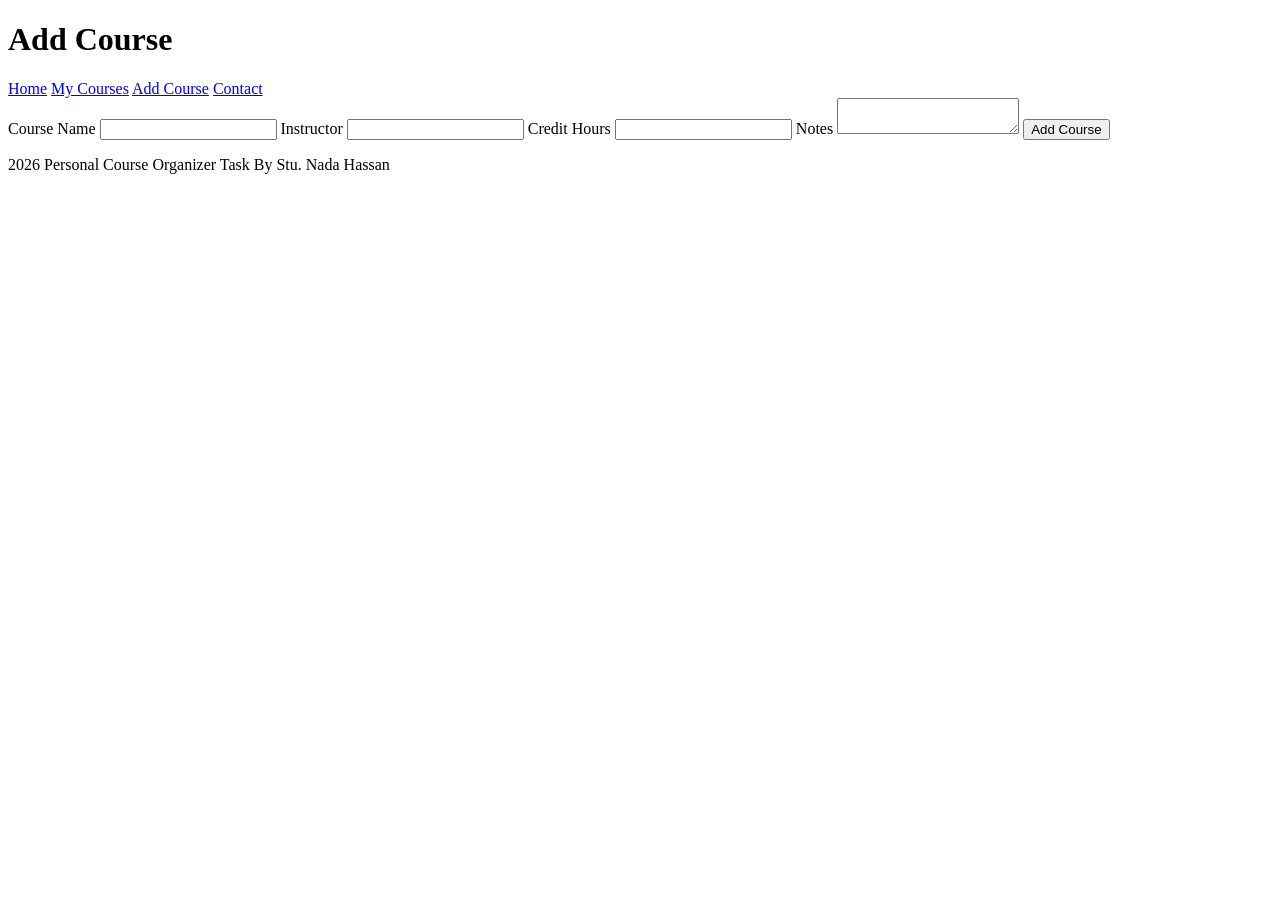
==== addcourse.html @ 3eca0c69 "Update addcourse.html" ====
<!DOCTYPE html>
<html>

<head>
<title>Add Course</title>
<link rel="stylesheet" href="../style/style/style.css">
</head>

<body>

<header>
<h1>Add Course</h1>
</header>

<nav>
<a href="../index/index.html">Home</a>
<a href="../mycourses/mycourses.html">My Courses</a>
<a href="../addcourses/addcourses.html">Add Course</a>
<a href="../contactus/contactus.html">Contact</a>
</nav>

<main>

<section>

<form>

<label>Course Name</label>
<input type="text">

<label>Instructor</label>
<input type="text">

<label>Credit Hours</label>
<input type="number">

<label>Notes</label>
<textarea></textarea>

<button type="submit">Add Course</button>

</form>

</section>

</main>

<footer>
<p>2026 Personal Course Organizer Task By Stu. Nada Hassan </p>
</footer>
</body>

</html>
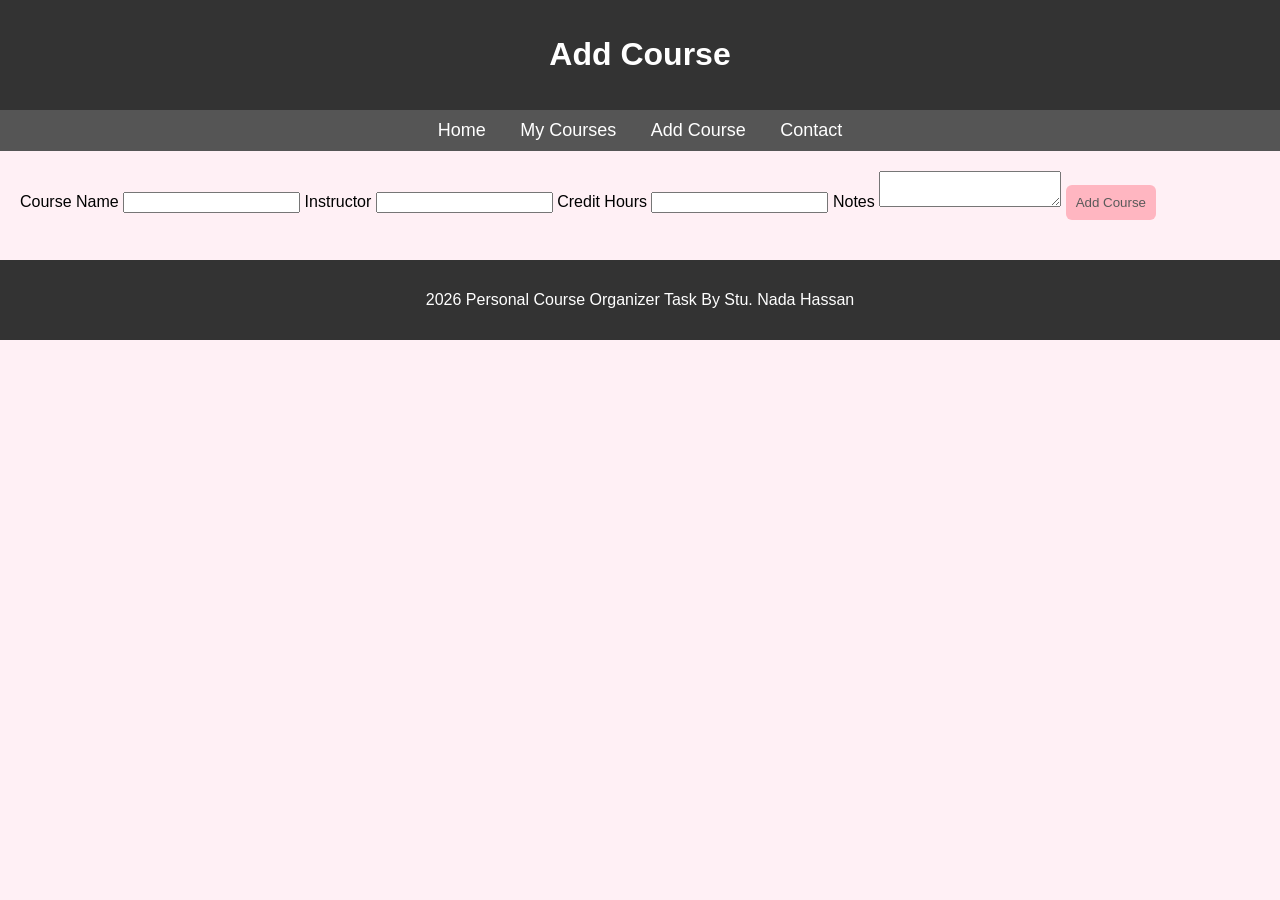
==== commit 35524748: "Update addcourse.html" ====
--- a/addcourse.html
+++ b/addcourse.html
@@ -3,7 +3,7 @@
 
 <head>
 <title>Add Course</title>
-<link rel="stylesheet" href="../style/style/style.css">
+<link rel="stylesheet" href="style/style.css">
 </head>
 
 <body>
@@ -14,8 +14,8 @@
 
 <nav>
 <a href="../index/index.html">Home</a>
-<a href="../mycourses/mycourses.html">My Courses</a>
-<a href="../addcourses/addcourses.html">Add Course</a>
+<a href="../mycourse/mycourses.html">My Courses</a>
+<a href="../addcourse/addcourses.html">Add Course</a>
 <a href="../contactus/contactus.html">Contact</a>
 </nav>
 
--- a/style/style.css
+++ b/style/style.css
@@ -0,0 +1,151 @@
+body{
+    font-family: 'Segoe UI', Arial, sans-serif;
+    margin:0;
+    background-color:#fff0f5;
+}
+
+
+header{
+    background:#333;
+    color:white;
+    padding:15px;
+    text-align:center;
+    position:sticky;
+    top:0;
+    z-index:1000;
+}
+
+
+nav{
+    background:#555;
+    padding:10px;
+    text-align:center;
+}
+
+nav a{
+    color:white;
+    text-decoration:none;
+    margin:15px;
+    font-size:18px;
+    transition:0.3s;
+}
+
+nav a:hover{
+    color:#ffb6c1;
+    transform:scale(1.1);
+}
+
+
+main{
+    padding:20px;
+}
+
+
+table{
+    width:100%;
+    border-collapse: collapse;
+    font-family: sans-serif;
+    background:white;
+    border-radius:10px;
+    overflow:hidden;
+    box-shadow: 0 4px 10px rgba(0,0,0,0.1);
+}
+
+thead{
+    background-color: #ffc0cb;
+    color: #6e6e6e;
+    text-align: left;
+}
+
+th, td{
+    padding: 20px 15px;
+    border-bottom: 1px solid #f0f2f5;
+    font-size: 14px;
+    color: #6e6e6e;
+}
+
+.course-name{
+    font-weight: 600;
+    color: #e88ab6;
+}
+
+
+.status{
+    padding: 6px 14px;
+    border-radius: 20px;
+    font-size: 12px;
+    font-weight: bold;
+}
+
+.active { background-color: #ffd6e7; color: #c94f8a; }
+.completed { background-color: #ffe4ef; color: #b63b7a; }
+.upcoming { background-color: #fff0f6; color: #d96aa4; }
+
+
+tbody tr:hover{
+    background-color: #eccbe5;
+}
+
+
+button{
+    padding:10px;
+    background:#ffb6c1;
+    color:#5a5a5a;
+    border:none;
+    border-radius:6px;
+    cursor:pointer;
+    transition:0.3s;
+}
+
+button:hover{
+    background:#ff8fb1;
+    transform:scale(1.05);
+}
+
+
+footer{
+    background:#333;
+    color:white;
+    text-align:center;
+    padding:15px;
+    margin-top:20px;  
+}
+
+@media (max-width: 768px){
+
+    nav a{
+        display:block;
+        margin:10px 0;
+    }
+
+    table, thead, tbody, th, td, tr{
+        display:block;
+        width:100%;
+    }
+
+    thead{
+        display:none;
+    }
+
+    tr{
+        margin-bottom:15px;
+        background:white;
+        padding:10px;
+        border-radius:10px;
+        box-shadow:0 2px 6px rgba(0,0,0,0.1);
+    }
+
+    td{
+        padding:10px;
+        text-align:left;
+        position:relative;
+    }
+
+    td::before{
+        content: attr(data-label);
+        font-weight:bold;
+        display:block;
+        margin-bottom:5px;
+        color:#e88ab6;
+    }
+}
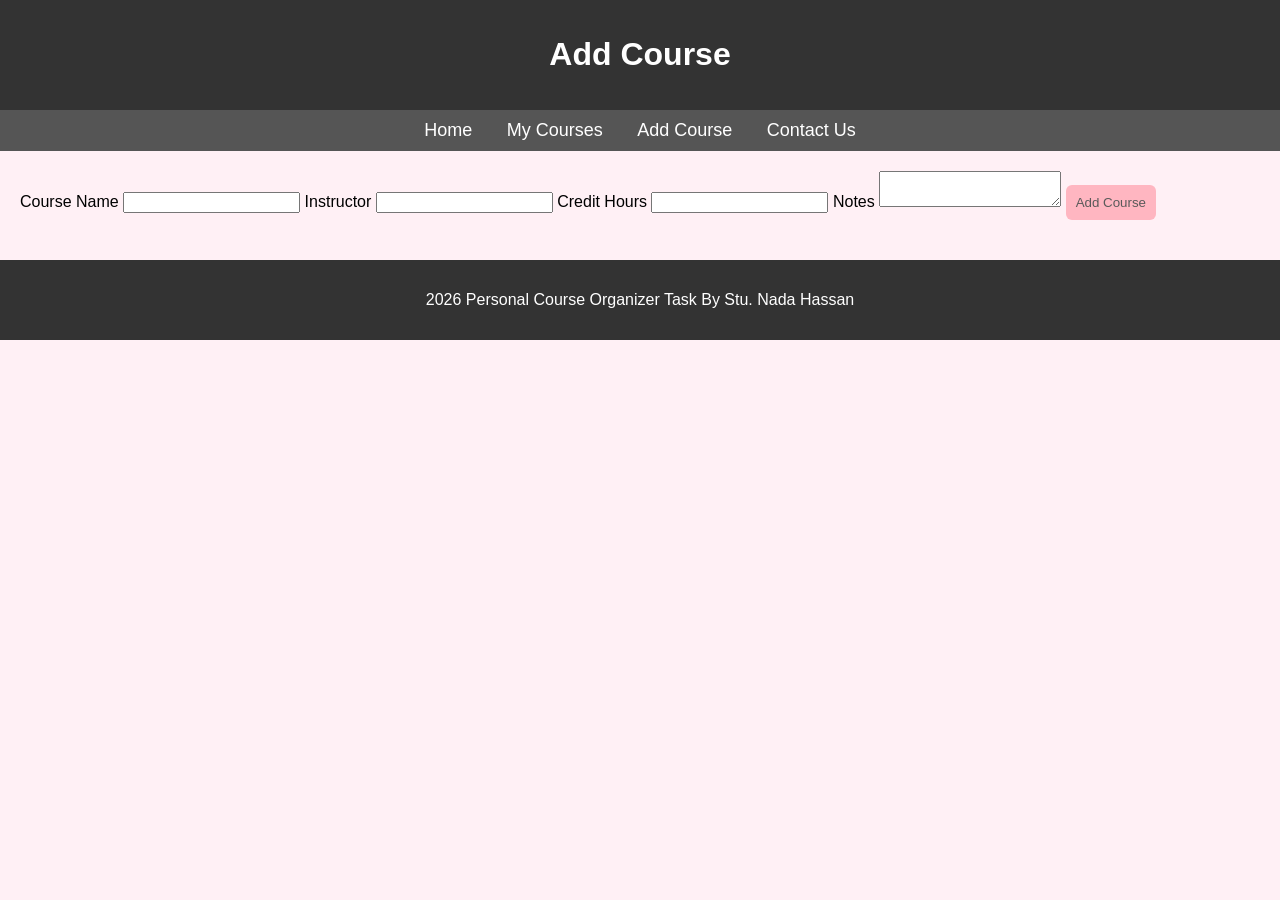
==== commit 54090da6: "Update addcourse.html" ====
--- a/addcourse.html
+++ b/addcourse.html
@@ -14,9 +14,9 @@
 
 <nav>
 <a href="../index/index.html">Home</a>
-<a href="../mycourse/mycourses.html">My Courses</a>
-<a href="../addcourse/addcourses.html">Add Course</a>
-<a href="../contactus/contactus.html">Contact</a>
+<a href="../mycourse/mycourse.html">My Courses</a>
+<a href="../addcourse/addcourse.html">Add Course</a>
+<a href="../contactus/contactus.html">Contact Us</a>
 </nav>
 
 <main>
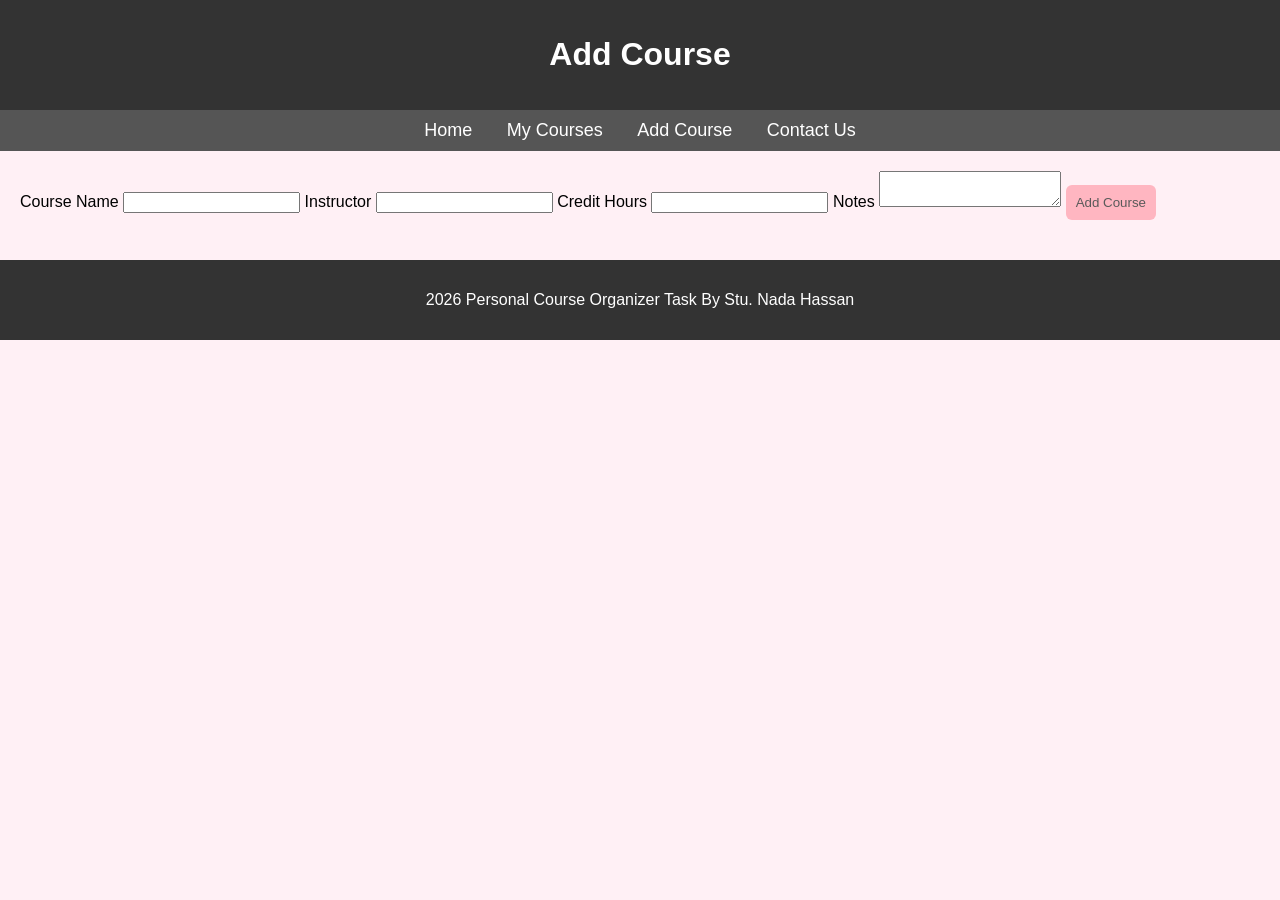
==== commit 59a3c9bc: "Update addcourse.html" ====
--- a/addcourse.html
+++ b/addcourse.html
@@ -13,10 +13,10 @@
 </header>
 
 <nav>
-<a href="../index/index.html">Home</a>
-<a href="../mycourse/mycourse.html">My Courses</a>
-<a href="../addcourse/addcourse.html">Add Course</a>
-<a href="../contactus/contactus.html">Contact Us</a>
+<a href="../index.html">Home</a>
+<a href="../mycourse.html">My Courses</a>
+<a href="../addcourse.html">Add Course</a>
+<a href="../contactus.html">Contact Us</a>
 </nav>
 
 <main>
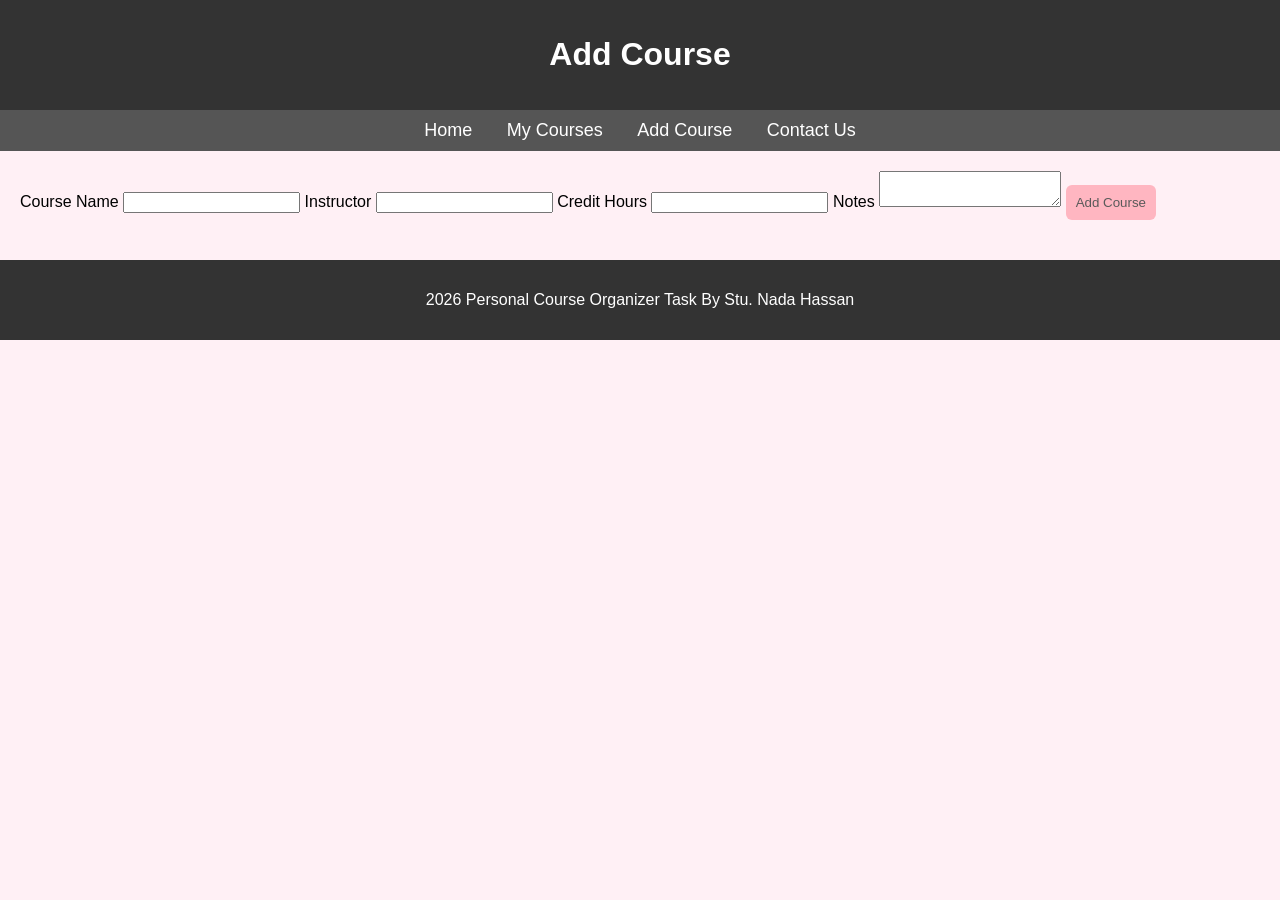
==== commit 5316e3db: "Update addcourse.html" ====
--- a/addcourse.html
+++ b/addcourse.html
@@ -13,10 +13,10 @@
 </header>
 
 <nav>
-<a href="../index.html">Home</a>
-<a href="../mycourse.html">My Courses</a>
-<a href="../addcourse.html">Add Course</a>
-<a href="../contactus.html">Contact Us</a>
+<a href="index.html">Home</a>
+<a href="mycourse.html">My Courses</a>
+<a href="addcourse.html">Add Course</a>
+<a href="contactus.html">Contact Us</a>
 </nav>
 
 <main>
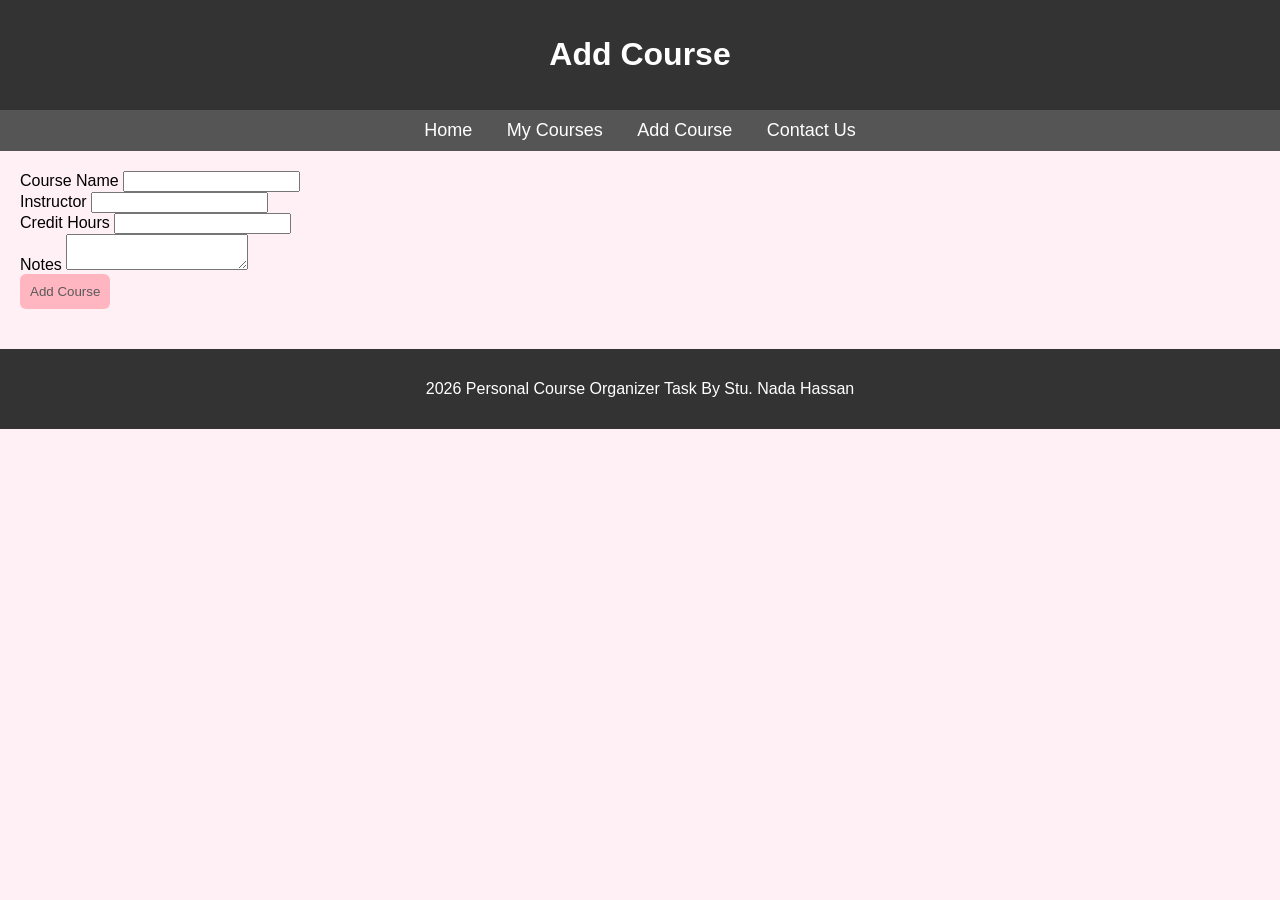
==== commit c1f311e4: "Update addcourse.html" ====
--- a/addcourse.html
+++ b/addcourse.html
@@ -27,16 +27,16 @@
 
 <label>Course Name</label>
 <input type="text">
-
+<br />
 <label>Instructor</label>
 <input type="text">
-
+<br />
 <label>Credit Hours</label>
 <input type="number">
-
+<br />
 <label>Notes</label>
 <textarea></textarea>
-
+<br />
 <button type="submit">Add Course</button>
 
 </form>
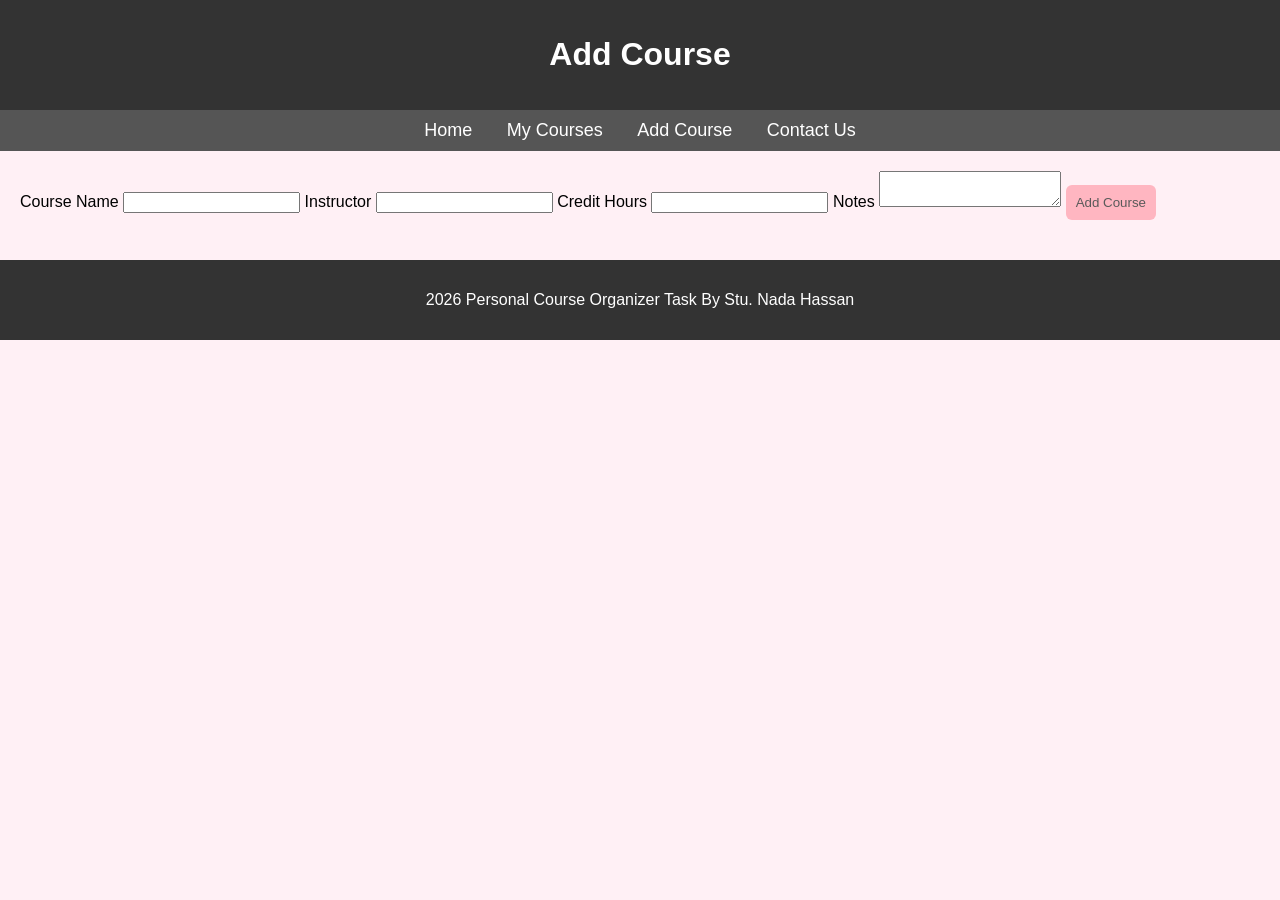
==== commit 71ca8ac5: "Update addcourse.html" ====
--- a/addcourse.html
+++ b/addcourse.html
@@ -27,16 +27,16 @@
 
 <label>Course Name</label>
 <input type="text">
-<br />
+  
 <label>Instructor</label>
 <input type="text">
-<br />
+  
 <label>Credit Hours</label>
 <input type="number">
-<br />
+
 <label>Notes</label>
 <textarea></textarea>
-<br />
+
 <button type="submit">Add Course</button>
 
 </form>
